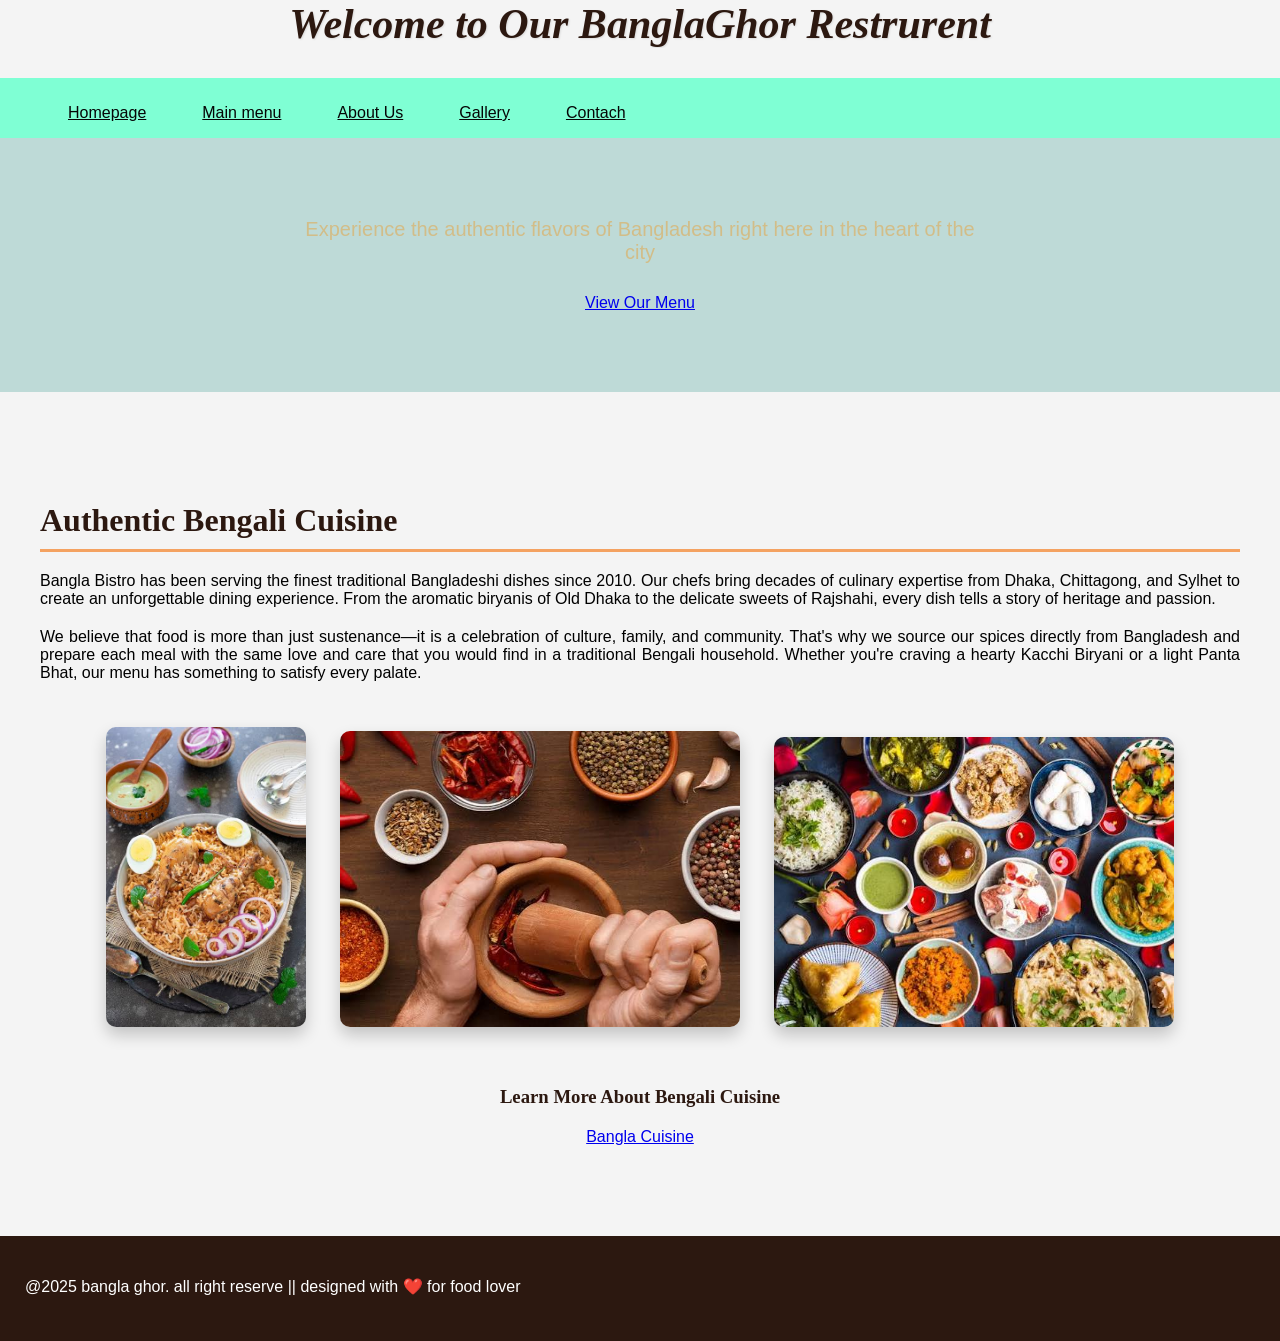
==== index.html @ 5531b3b2 "first commit" ====
<html lang="en">
<head>
    <meta charset="UTF-8">
    <meta name="viewport" content="width=device-width, initial-scale=1.0">
    <title>Restrurent docoment</title>
    <link rel="stylesheet" href="style.css">
</head>
<body>

    <h1> Welcome to Our BanglaGhor Restrurent  </h1>

    <ul>
        <li><a href="index.html"> Homepage</a></li>
        <li><a href="menu.html">Main menu</a></li>
        <li><a href="about.html">About Us</a></li>
        <li><a href="gallery.html">Gallery</a></li>
        <li><a href="contact.html">Contach</a></li>
    </ul>

    <div class ="hero">
        <p>Experience the authentic flavors of Bangladesh right here in the heart of the city</p>
        <a href="menu.html" class = "color">View Our Menu</a>

    </div>
    <div class="container">
         <h2>Authentic Bengali Cuisine</h2>
         <p>
            Bangla Bistro has been serving the finest traditional Bangladeshi dishes since 2010. 
            Our chefs bring decades of culinary expertise from Dhaka, Chittagong, and Sylhet to 
            create an unforgettable dining experience. From the aromatic biryanis of Old Dhaka to 
            the delicate sweets of Rajshahi, every dish tells a story of heritage and passion.
        </p>
        <p>
            We believe that food is more than just sustenance—it is a celebration of culture, family, 
            and community. That's why we source our spices directly from Bangladesh and prepare each 
            meal with the same love and care that you would find in a traditional Bengali household.
            Whether you're craving a hearty Kacchi Biryani or a light Panta Bhat, our menu has 
            something to satisfy every palate.
        </p>

        <div class = "img_code">
            <img src="biriany.jpg" alt="Biryani Dish" width="200">
            <img src="images.jpg" alt="Traditional Cooking" width="400">
            <img src="l1.jpg" alt="spaicis" width="400">
        </div>

        <div style ="text-align: center ; margin-top: 40px;">
            <h3>Learn More About Bengali Cuisine </h3> 
            <a href="https://www.bangladeshtravelandtours.com/bengali-cuisine/">Bangla Cuisine</a>
        </div>

    </div>


    <footer> 
        <p>@2025 bangla ghor. all right reserve || designed with ❤️ for food lover </p>
    </footer>

</body>
</html>
---- style.css ----
ul{
    list-style-type:none;
    margin: 0px;
    padding: auto;
    overflow: hidden;
    background-color: aquamarine;
    border-color: #f4a261;
}

ul li{
float: left;
}
ul li a{
    display: block;
    color: rgb(5, 5, 5);
    text-align: center;
    padding: 26px 28px;
     border-color: #f4a261;
    

}

body {
    margin: 0;
    padding: 0;
    font-family: 'Poppins', sans-serif;
    background-color: #f4f4f4;
}

.img_code {
    margin: 30px 0;
    text-align: center;
}

.img_code img {
    max-width: 100%;
    height: auto;
    border-radius: 10px;
    box-shadow: 0 8px 16px rgba(0, 0, 0, 0.2);
    margin: 15px;
    transition: transform 0.3s ease;
}

.img_code img:hover {
    transform: scale(1.02);
}

footer {
    background-color: #2c1810;
    color: #fff;
    text-align: center;
    padding: 25px;
    margin-top: 50px;
    font-size: 14px;
    text-align: center;
}

footer a {
    color: #f4a261;
    text-decoration: none;
}

.hero {
    background-color: #bedad7;
    color: #fff;
    padding: 80px 20px;
    text-align: center;
    margin: -10px -10px 30px -10px;
}

.hero h1 {
    color: #1d1c1b;
    font-size: 52px;
    margin-bottom: 15px;
}

.hero p {
    font-size: 20px;
    color: #d2bd88;
    text-align: center;
    max-width: 700px;
    margin: 0 auto 30px auto;
}

h1{
    text-align: center;
    font-style: italic;
    overflow: hidden;
    box-shadow: #926a4a;
    text-shadow:1px 2px;
    
}

.container{
    max-width: 1200px;
    margin: 0 auto;
    padding: 40px 20px;
}
h1, h2, h3 {
    font-family: 'Playfair Display', serif; 
    color: #2c1810;
    margin-bottom: 20px;
}

h1 {
    font-size: 42px;
    text-align: center;
    margin-bottom: 30px;
    text-shadow: 1px 1px 2px rgba(0,0,0,0.1);
}

h2 {
    font-size: 32px;
    border-bottom: 3px solid #f4a261;
    padding-bottom: 10px;
    margin-top: 40px;
}
p {
    margin-bottom: 20px;
    font-size: 16px;
    text-align: justify;
}

.gallery-flex{

    display: flex;
    flex-wrap: wrap;
    justify-content: center;
    gap: 25px;
    margin-top: 30px;
   
}

.gallery-item {
    flex: 1 1 300px;
    max-width: 400px;
    background-color: #fff;
    border-radius: 12px;
    overflow: hidden;
    box-shadow: 0 6px 20px rgba(0, 0, 0, 0.15);
  
}

.gallery-item img {
    width: 100%;
    height: 250px;
    object-fit: cover;
 
}

.gallery-item p {
    padding: 15px;
    text-align: center;
    margin: 0;
    font-weight: 600;
    color: #2c1810;
  
}
.contact-wrapper {
    display: flex;
    flex-wrap: wrap;
    gap: 40px;
    margin-top: 30px;
    background-color:aqua;
    font-style: 1.2em "Fira Sans", sans-serif;
}
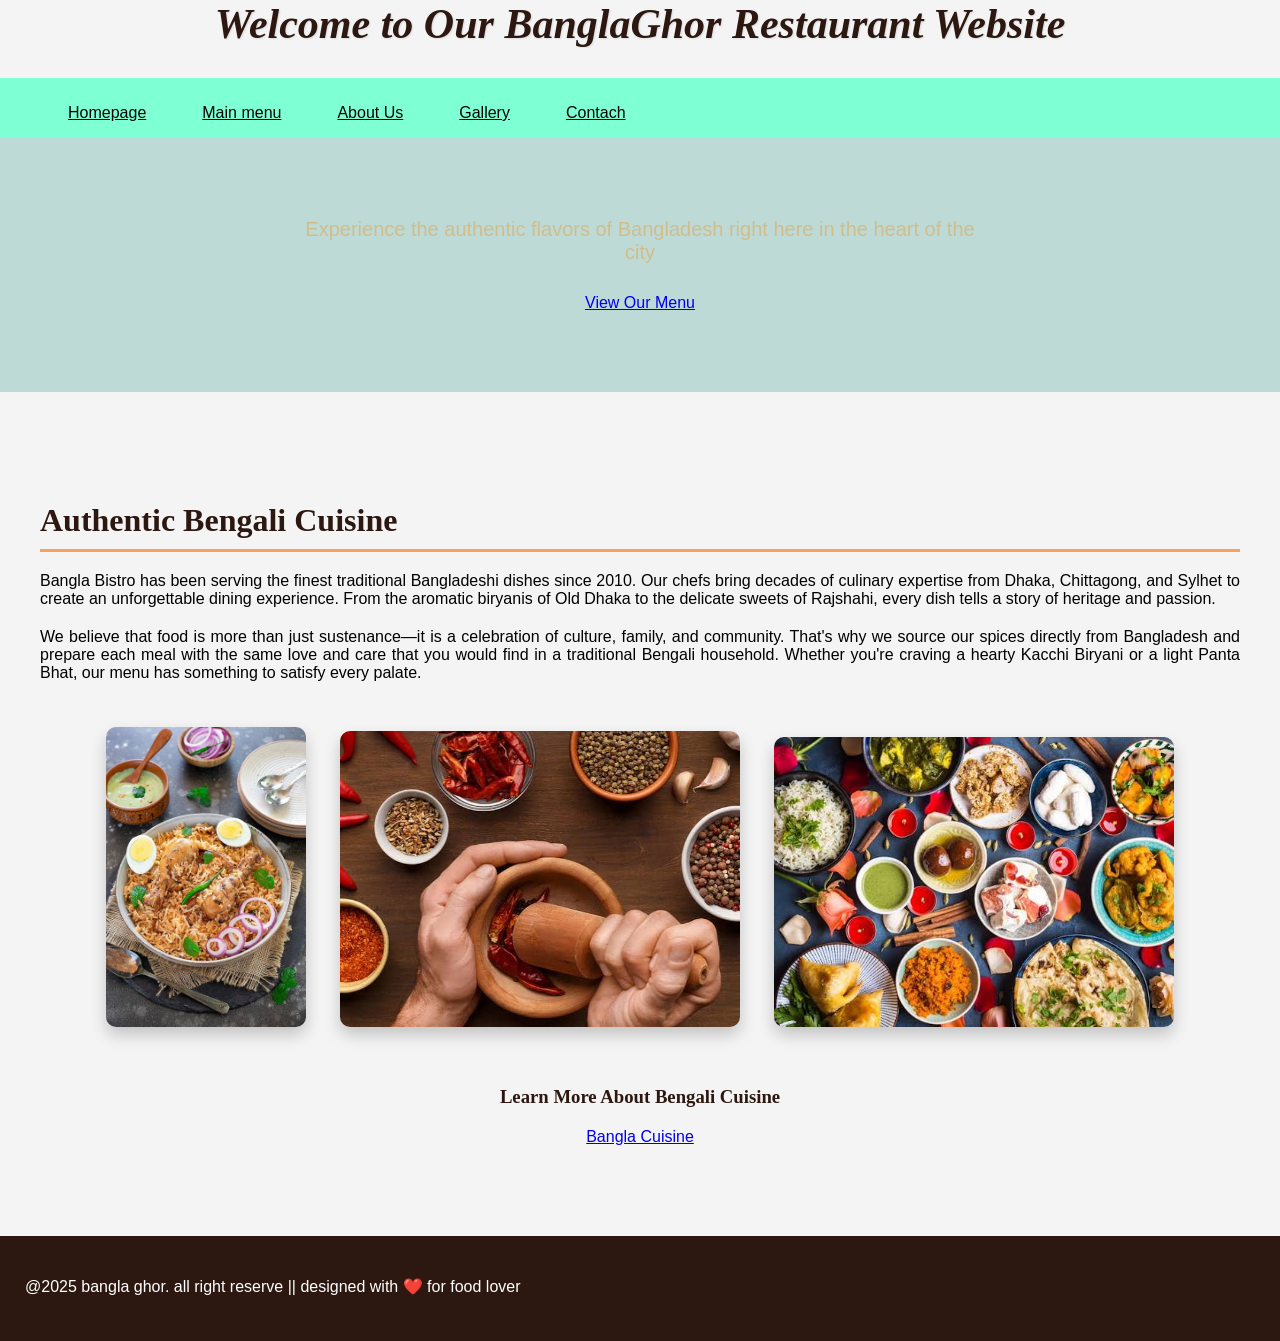
==== commit 72e2369d: "2nd commit" ====
--- a/index.html
+++ b/index.html
@@ -2,12 +2,12 @@
 <head>
     <meta charset="UTF-8">
     <meta name="viewport" content="width=device-width, initial-scale=1.0">
-    <title>Restrurent docoment</title>
+    <title>Restaurant Document</title>
     <link rel="stylesheet" href="style.css">
 </head>
 <body>
 
-    <h1> Welcome to Our BanglaGhor Restrurent  </h1>
+    <h1> Welcome to Our BanglaGhor Restaurant Website </h1>
 
     <ul>
         <li><a href="index.html"> Homepage</a></li>
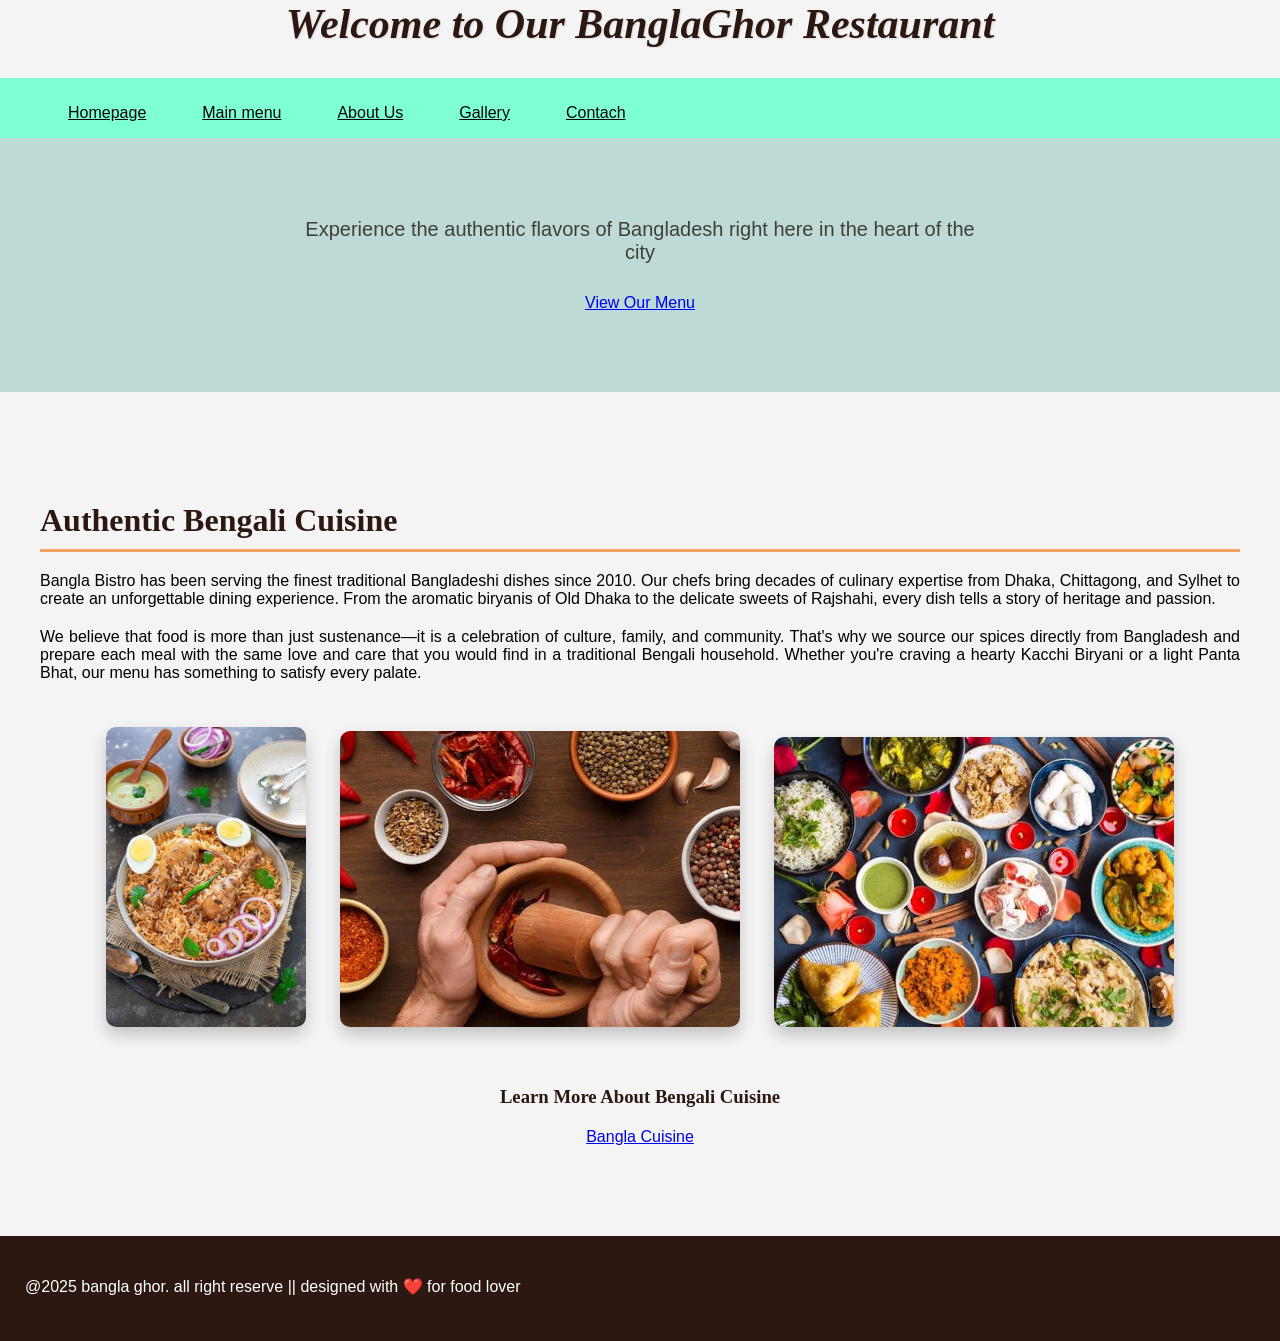
==== commit f82ee841: "3rd commit" ====
--- a/index.html
+++ b/index.html
@@ -7,7 +7,7 @@
 </head>
 <body>
 
-    <h1> Welcome to Our BanglaGhor Restaurant Website </h1>
+    <h1> Welcome to Our BanglaGhor Restaurant  </h1>
 
     <ul>
         <li><a href="index.html"> Homepage</a></li>
--- a/style.css
+++ b/style.css
@@ -76,7 +76,7 @@
 
 .hero p {
     font-size: 20px;
-    color: #d2bd88;
+    color: #403f3b;
     text-align: center;
     max-width: 700px;
     margin: 0 auto 30px auto;
@@ -85,6 +85,7 @@
 h1{
     text-align: center;
     font-style: italic;
+    font-weight: bold;
     overflow: hidden;
     box-shadow: #926a4a;
     text-shadow:1px 2px;
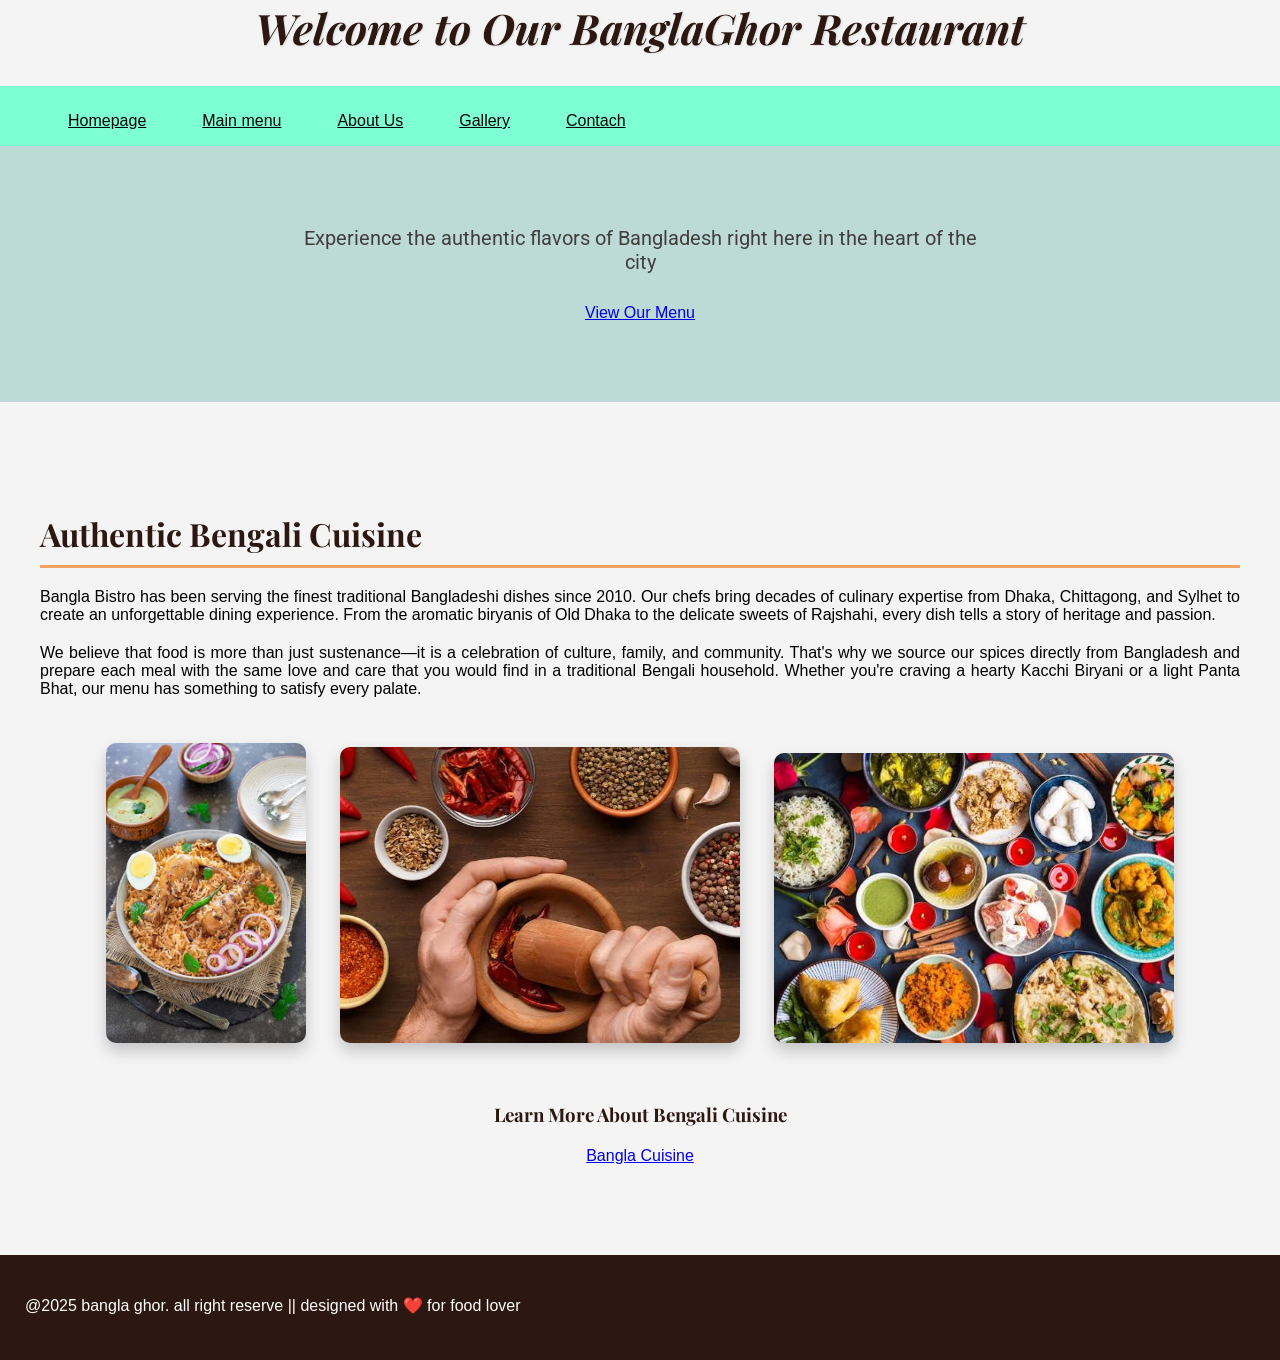
==== commit bf513d48: "for 2 google font" ====
--- a/index.html
+++ b/index.html
@@ -4,6 +4,7 @@
     <meta name="viewport" content="width=device-width, initial-scale=1.0">
     <title>Restaurant Document</title>
     <link rel="stylesheet" href="style.css">
+     <link href="https://fonts.googleapis.com/css2?family=Roboto&family=Playfair+Display&display=swap" rel="stylesheet">
 </head>
 <body>
 
--- a/style.css
+++ b/style.css
@@ -80,6 +80,7 @@
     text-align: center;
     max-width: 700px;
     margin: 0 auto 30px auto;
+    font-family: 'Roboto', sans-serif;
 }
 
 h1{
@@ -101,7 +102,9 @@
     font-family: 'Playfair Display', serif; 
     color: #2c1810;
     margin-bottom: 20px;
+    font-family: 'Playfair Display', serif;
 }
+
 
 h1 {
     font-size: 42px;
@@ -167,3 +170,5 @@
 }
 
 
+
+
